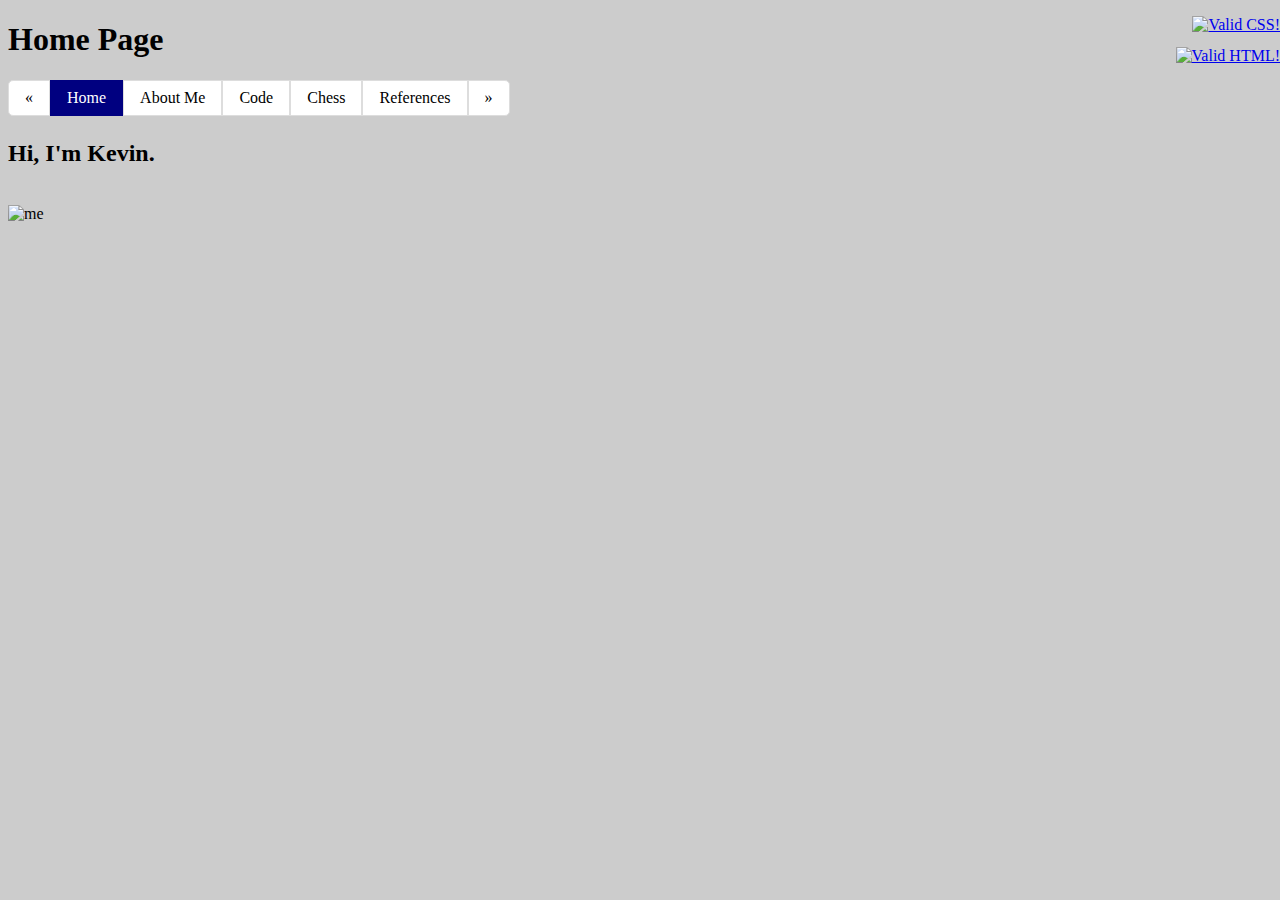
==== index.html @ fb51205a "Add files via upload" ====
<!--home page-->
<!DOCTYPE html>
<html lang="en">
	<head>
		<meta charset = "UTF-8">
		<!--make website mobile friendly-->
		<meta name="viewport" content="width=device-width, initial-scale=1.0">
		<!--add the css-->
		<link rel="stylesheet" href="style.css">
		<!--set an icon-->
		<link rel="shortcut icon" href="images/ahhh.png">
		<!--set a page title on the tab-->
		<title>Home Page</title>
		
	</head>
	
	<body>
		<!--set a page title-->
		<h1>Home Page</h1>
		<!--navigation to go to different pages-->
		<div class="pagination">
			<a href="references.html">&laquo;</a>
			<a class="active" href="index.html">Home</a>
			<a href="page_1.html">About Me</a>
			<a href="page_2.html">Code</a>
			<a href="page_3.html">Chess</a>
			<a href="references.html">References</a>
			<a href="page_1.html">&raquo;</a>
		</div>
		<!--greeting-->
		<h2>Hi, I'm Kevin.</h2><br>
		<img src="images/me.png" alt="me" class="me"><br>

		<!--validation tags-->
		<p class="validation_tag_css">
			<a href="https://jigsaw.w3.org/css-validator/validator?uri=https://kev-in123.github.io/Kevin/index.html">
				<img src="images/vcss.gif"
					alt="Valid CSS!">
			</a>
		</p>
		
		<p class="validation_tag_html">
			<a href="https://validator.w3.org/nu/?doc=https://kev-in123.github.io/Kevin/index.html">
				<img src="images/valid_html5.png"
					alt="Valid HTML!">
			</a>
		</p>

		
	</body>
			
</html>
---- style.css ----
/*set a background colour*/
body  {
  background-color: #CCCCCC;
}

/*padding and background for main content*/
.bodies {
	margin : 0 auto;
	width : 50%;
	background : #FFF;
	padding : 15px;
}
/*chess image is too large so I need to scale it down*/
.chess{
	width : 200px;
	height : auto;
}
/*image of me is too large so I need to scale it down*/

.me{
	width : 300px;
	height : auto;
}

/*set a background image*/
#chess{
	background-image: url('images/chess.jpg');
	color: #FFFFFF;
}
/*set a background image*/

.sky{
	background-image: url('images/sky.jpg');
	background-size: 100% 100%;
	color: #DB7361;
}


/*bot images are too small so I need to scale it up*/
.bot{
	width : 500px;
	height : auto;
}


/*set a background image*/
.code{
	background-image: url('images/code.jpg');
}
/*make a box so text is readable*/
._code, .about{
	background-color: #87CEEB;
	color: #000000;
	box-sizing: content-box;  
  	width: 1000px;
  	height: auto;
  	
}

/*W3 validators*/
.validation_tag_css {
	position: absolute;
	top: 0px;
	right: 0px;
	border: 0;
}
.validation_tag_css img {
	width: 88px;
	height: 31px;
}
.validation_tag_html {
	position: absolute;
	top: 31px;
	right: 0px;
	border: 0;
}
.validation_tag_html img {
	width: 88px;
	height: 31px;
}
/*pagination*/
.pagination {
  display: inline-block;
  
}

.pagination a {
  color: black;
  float: left;
  padding: 8px 16px;
  text-decoration: none;
  border: 1px solid #DDD;
  background-color: #FFFFFF;
  
}

.pagination a.active {
  background-color: #000080;
  color: white;
  border: 1px solid #000080;
}

.pagination a:hover:not(.active){
	background-color: #ddd;
}

.pagination a:first-child {
  border-top-left-radius: 5px;
  border-bottom-left-radius: 5px;
}

.pagination a:last-child {
  border-top-right-radius: 5px;
  border-bottom-right-radius: 5px;
}

/*table*/
table {
  font-family: arial, sans-serif;
  border-collapse: collapse;
  width: 50%;
}

td, th {
  border: 1px solid #DDDDDD;
  text-align: left;
  padding: 8px;
}

tr:nth-child(even) {
  background-color: #DDDDDD;
}
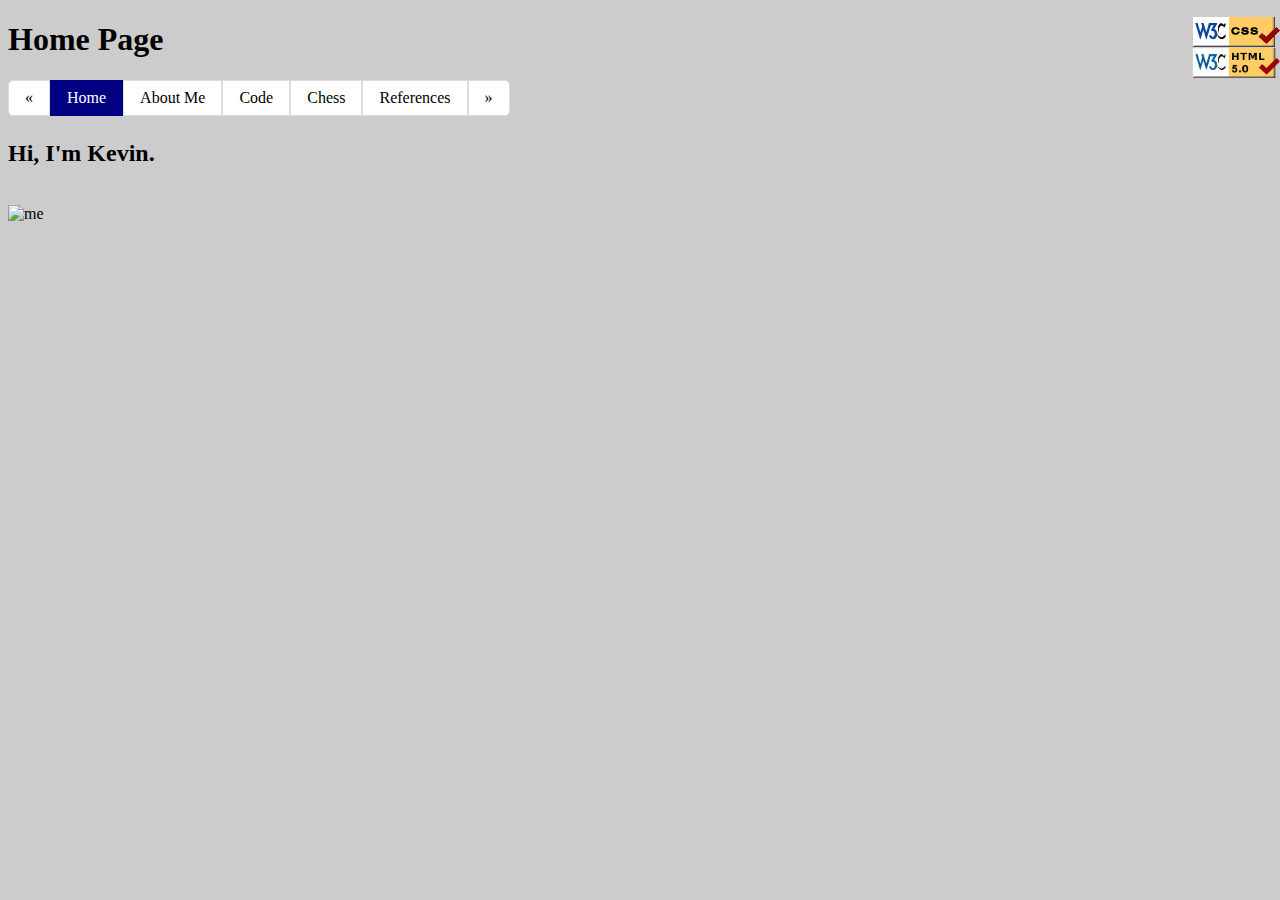
==== commit bde4d596: "spacing and stuff" ====
--- a/index.html
+++ b/index.html
@@ -1,14 +1,14 @@
 <!--home page-->
 <!DOCTYPE html>
-<html lang="en">
+<html lang = "en">
 	<head>
 		<meta charset = "UTF-8">
 		<!--make website mobile friendly-->
-		<meta name="viewport" content="width=device-width, initial-scale=1.0">
+		<meta name = "viewport" content = "width=device-width, initial-scale=1.0">
 		<!--add the css-->
-		<link rel="stylesheet" href="style.css">
+		<link rel = "stylesheet" href = "style.css">
 		<!--set an icon-->
-		<link rel="shortcut icon" href="images/ahhh.png">
+		<link rel = "shortcut icon" href = "images/ahhh.png">
 		<!--set a page title on the tab-->
 		<title>Home Page</title>
 		
@@ -18,35 +18,32 @@
 		<!--set a page title-->
 		<h1>Home Page</h1>
 		<!--navigation to go to different pages-->
-		<div class="pagination">
-			<a href="references.html">&laquo;</a>
-			<a class="active" href="index.html">Home</a>
-			<a href="page_1.html">About Me</a>
-			<a href="page_2.html">Code</a>
-			<a href="page_3.html">Chess</a>
-			<a href="references.html">References</a>
-			<a href="page_1.html">&raquo;</a>
+		<div class = "pagination">
+			<a href = "references.html">&laquo;</a>
+			<a class = "active" href = "index.html">Home</a>
+			<a href = "page_1.html">About Me</a>
+			<a href = "page_2.html">Code</a>
+			<a href = "page_3.html">Chess</a>
+			<a href = "references.html">References</a>
+			<a href = "page_1.html">&raquo;</a>
 		</div>
 		<!--greeting-->
 		<h2>Hi, I'm Kevin.</h2><br>
-		<img src="images/me.png" alt="me" class="me"><br>
+		<img src = "images/me.png" alt = "me" class = "me"><br>
 
 		<!--validation tags-->
 		<p class="validation_tag_css">
-			<a href="https://jigsaw.w3.org/css-validator/validator?uri=https://kev-in123.github.io/Kevin/index.html">
-				<img src="images/vcss.gif"
-					alt="Valid CSS!">
+			<a href = "https://jigsaw.w3.org/css-validator/validator?uri=https://kev-in123.github.io/Kevin/index.html">
+				<img src = "images/vcss.gif"
+					alt = "Valid CSS!">
 			</a>
 		</p>
 		
-		<p class="validation_tag_html">
-			<a href="https://validator.w3.org/nu/?doc=https://kev-in123.github.io/Kevin/index.html">
-				<img src="images/valid_html5.png"
-					alt="Valid HTML!">
+		<p class = "validation_tag_html">
+			<a href = "https://validator.w3.org/nu/?doc=https://kev-in123.github.io/Kevin/index.html">
+				<img src = "images/valid_html5.png"
+					alt = "Valid HTML!">
 			</a>
 		</p>
-
-		
 	</body>
-			
 </html>
